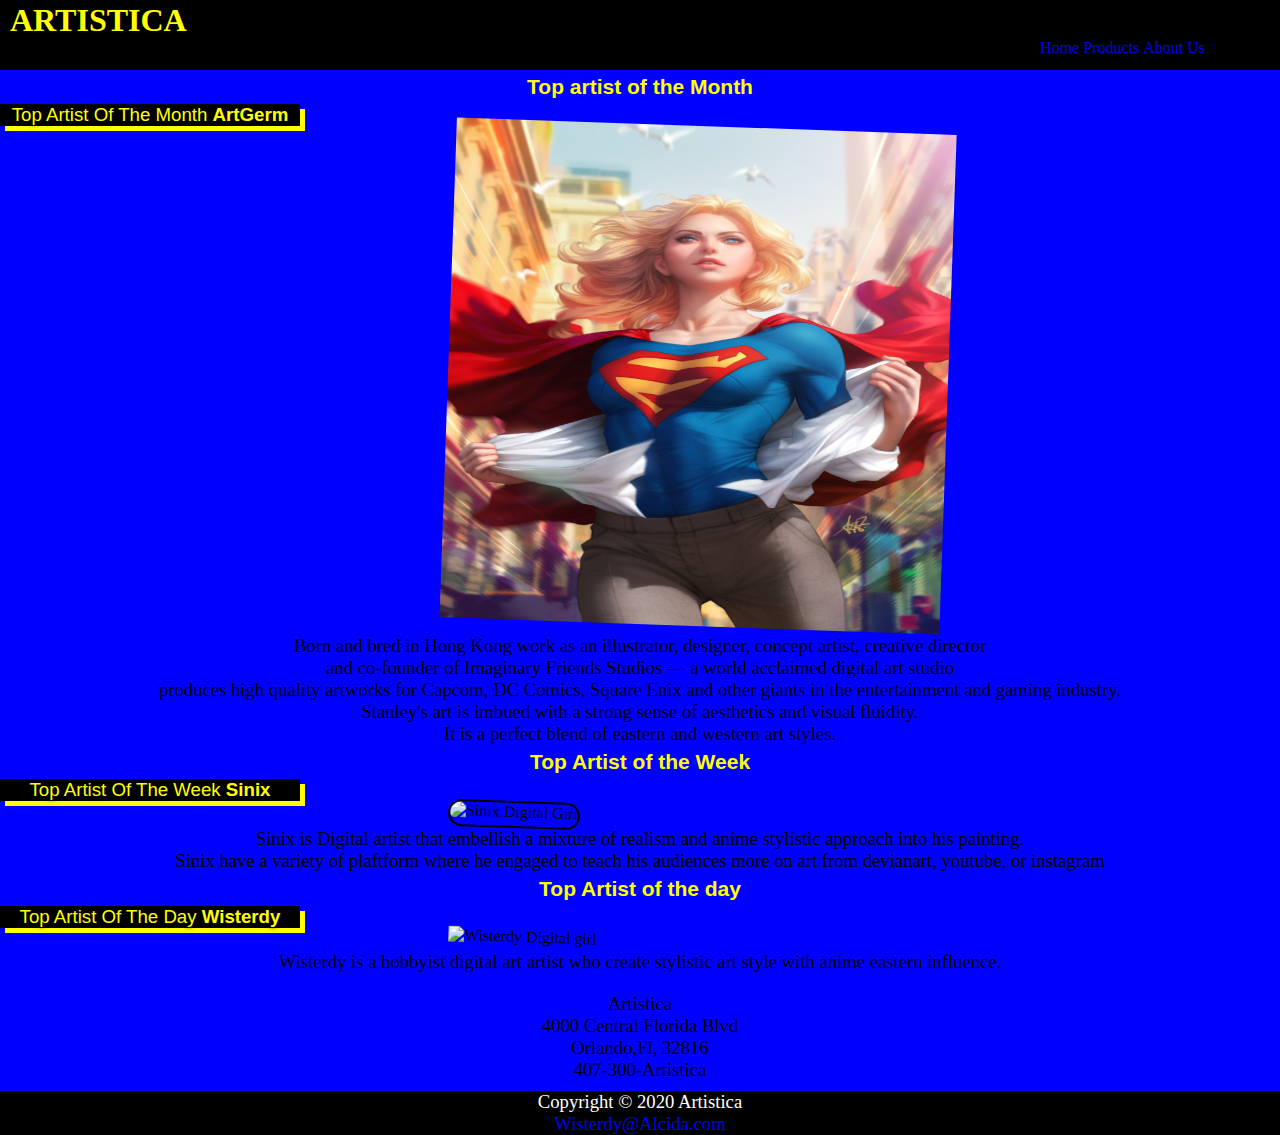
==== index.html @ 1a847579 "HTML/CSS MOCKUP2" ====
<!DOCTYPE html>
<html lang="en">
<head> 
<meta charset="utf-8" />
<link rel="stylesheet"  type="text/css"   href="CSS/artists.css">
<meta name="viewport" content="width=device-width,intial-scale=1.0">
<title>Artistica</title>
<link rel="icon" href="../Images/brushIcon.ico" type="image/ico" >



</head>
<body>

<header class="main_header">

 <h1> ARTISTICA </h1>
  <nav>
	   <ul>
		    <li><a href="index.html">Home</a> </li> 
		    <li><a href="HTML/product.html">Products</a> </li> 
		    <li><a href="HTML/about.html">About Us </a> </li> 
      </ul>

  </nav>


</header>


<main class="The_body">

 
  <article id="MonthArtists">
    <h2> Top artist of the  Month </h2>
  	<p class="The_artist"> top artist of the month  <b>ArtGerm</b>  </p>

  </article>

   <!---add background cover for css to keep resolution-->
  
  <div id="MonthImage">
     <img src= "Images/Artgerm.png" alt="Artgerm SuperGirl"  height="500" width="500" class="imagecontainers">
  </div>

  <div class="ArtistInfo">
   
   
   <p>
    Born and bred in Hong Kong work as an illustrator, designer, concept artist, creative director<br>and co-founder of Imaginary Friends Studios — a world acclaimed digital art studio <br> produces high quality artworks for Capcom, DC Comics, Square Enix and other giants in the entertainment and gaming industry.<br>
    Stanley's art is imbued with a strong sense of aesthetics and visual fluidity.<br>
    It is a perfect blend of eastern and western art styles. 
   
    </p>

   


  </div>

  <!--- artist information // artist artpage websites to be added for each sections-->

	<article id="WeekArtists">
     <h2> Top Artist of the Week </h2>
 

  		<p class="The_artist"> top artist of the week <b>Sinix</b> </p>

 	 </article>

   <div id="WeekImage">
    <img src= "Images/Sinix.png" alt="Sinix Digital Girl"  height="500" width="500" class="imagecontainers">
  

   </div>

 <!-- section class contain all the artist informations -->
   <div class="ArtistInfo">

    <p>Sinix is Digital artist that embellish a mixture of realism and anime stylistic approach into his painting.</p>
    <p>Sinix have a variety of plaftform where he engaged to teach his audiences more on art from devianart, youtube, or instagram </p>

   </div>


 	<article id="DayArtists">
     <h2> Top Artist of the day</h2>
  		<p class="The_artist"> top artist of the day <b>Wisterdy</b> </p>

  	</article>

  <div id="DayImage">

    <img src="Images/Wisterdy.png" alt="Wisterdy Digital girl"  height="500" width="500" class="imagecontainers">
 
  </div>

  <div class="ArtistInfo">

   <p > Wisterdy is a hobbyist digital art artist who create stylistic art style with anime eastern influence.<p>

  </div>

 </main>

 
 <!---aside content to add -->
 <aside>


 </aside>


<div class="address">

    <p> Artistica </p>
    <p> 4000 Central Florida Blvd</p>
    <p>Orlando,Fl, 32816</p>
    <p> 407-300-Artistica </p>


 </div>

<footer>


<p> Copyright &copy; 2020 Artistica </p>

<p><a href= myname>  Wisterdy@Alcida.com</a> </p>
</footer>

</body>
</html>
---- CSS/artists.css ----
/* This was given error from the CSS Validator
:root
{

 --main-text-color:yellow;
}
*/
*
{
  margin:0px;
}

/*setting the var of one of the main color that will appear constantly throughout the page*/

/*wrapper class that will be set for the webpage later if we get to media query*/
#wrapper
{

}
body
{

  background-color: blue;
}

footer
{
  width: 100%;
  background-color: black;
  text-align: center;
  color:white;
}
header
{

  width: 100%;
  background-color: black;
  height:70px;
}

p
{
  font-size:14pt;
}

h1
{
  padding-top: 2px;
  color:yellow;
  padding-left: 10px;
}
h2
{
   color:yellow;
    text-align: center;
    padding-top: 5px;
    padding-bottom: 5px;

}
article
{
  position: static;
  color:yellow;
  font-size: 14px;
  font-family: Arial,"Times New Roman", san-serif;

}


a
{

  text-decoration: none;
}



a:hover
{
 background-color: yellow;
}
nav ul li
{
  display: inline;

}
nav
{
  float: right;
  padding-right:75px;

}

/* class use to center the text of various artist month, week, day*/
.The_artist
{
  text-align: center;
  /*background-color: black;*/
  width: 300px;
  text-transform: capitalize;
   box-shadow: 5px 5px; 
   background-color: black;

}
.The_artist
{
  text-shadow:  0 0 3px black, 0 0 6px black;
}

/* this class contain info about the artist*/
.artistInfo
{
  margin-top: 15px;
  margin-bottom: 5px;
}
.ArtistInfo p
{
  text-align: center;
}

/* address class contain the website locations*/
.address
{
  
  text-align: center;
  margin-top: 20px;
  margin-bottom: 10px;

   
}

/* This class is assigned to each image on the index so I can try to center them*/
.imagecontainers
{
  position: relative;
  left:35%;
  padding-bottom:5px;
  border-image: url("..//Images/borderimage.jpg");
  transform: rotate(2deg);
}

video
{
 position: relative;
 left: 30%;
}

#missionstatement
{
  text-align: center;
}

#ProductToBuy li
{
  list-style-type: square;
}

#WeekImage img
{
  border:2px solid black;
  border-radius: 25px;
}

#ProductMain_image
{
  background-image:url("..//Images/marc.jpg");
  background-repeat: no-repeat;
  height: 500px;

}
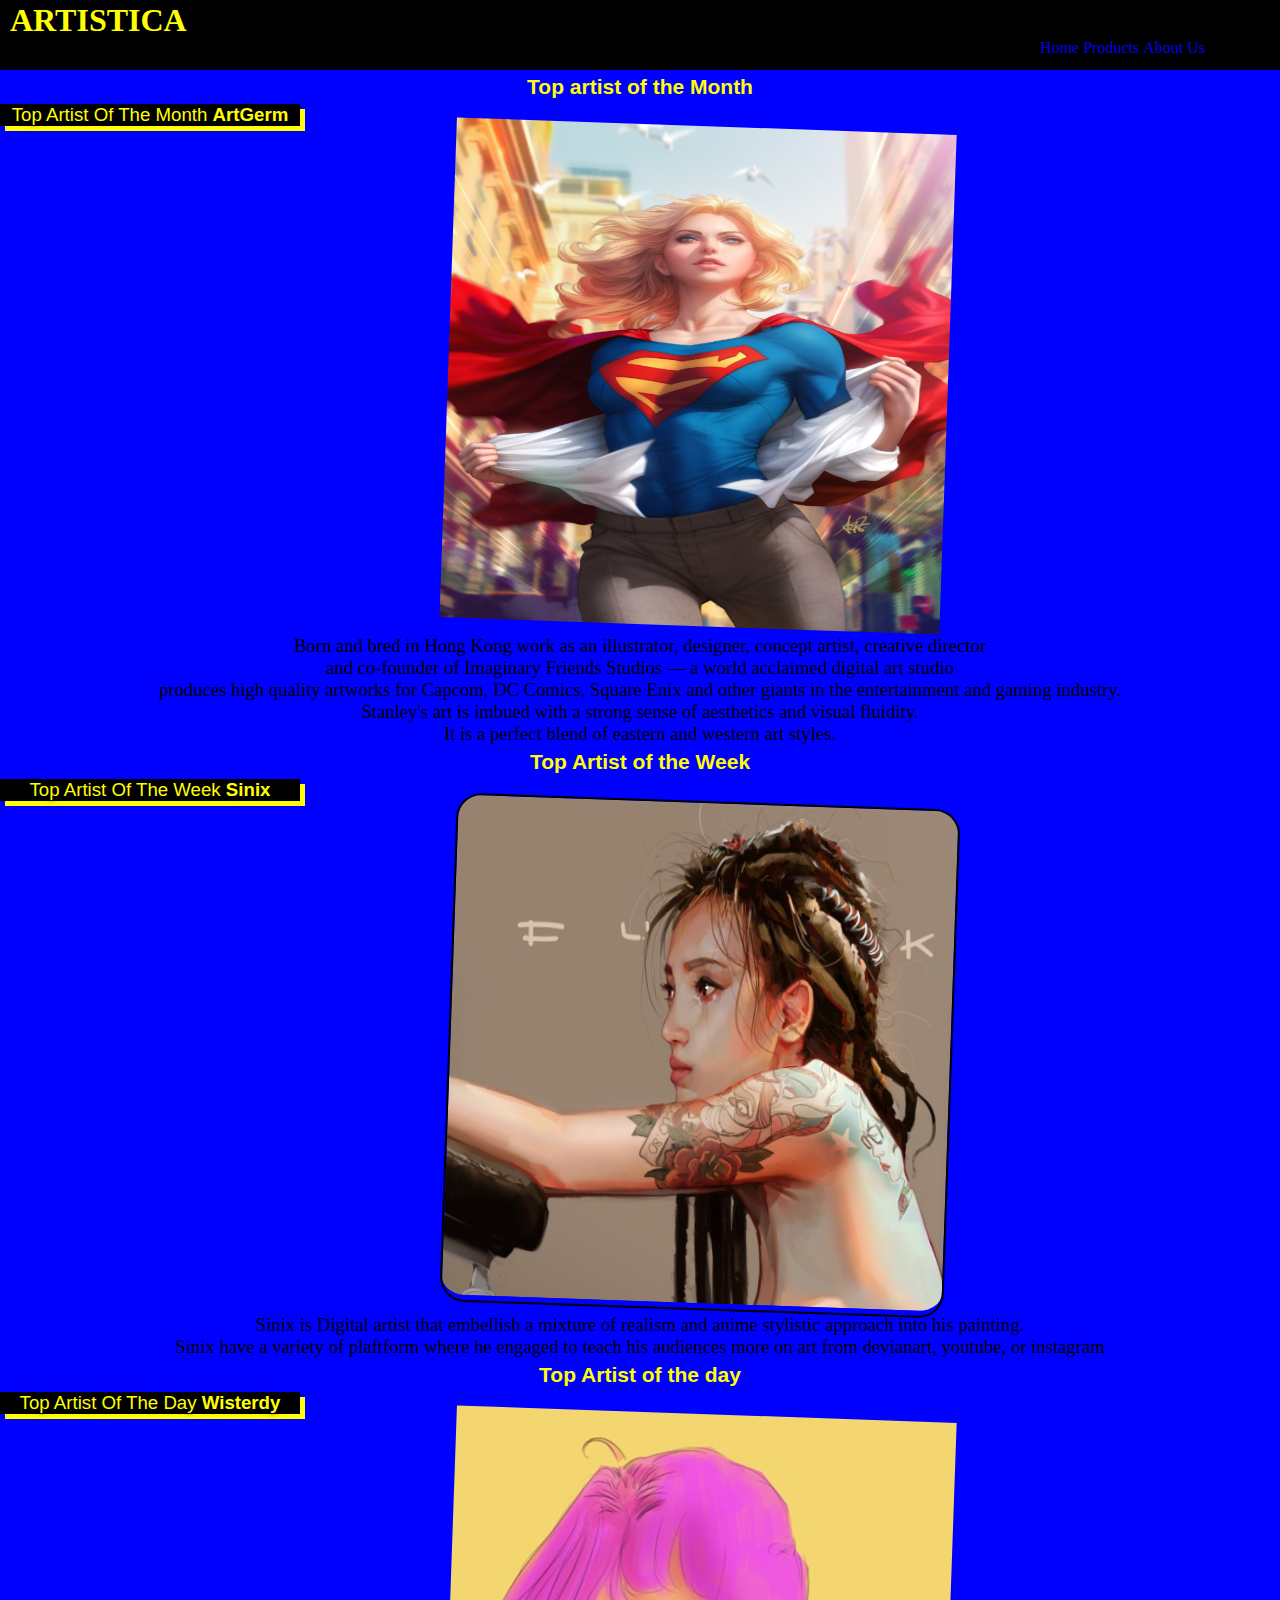
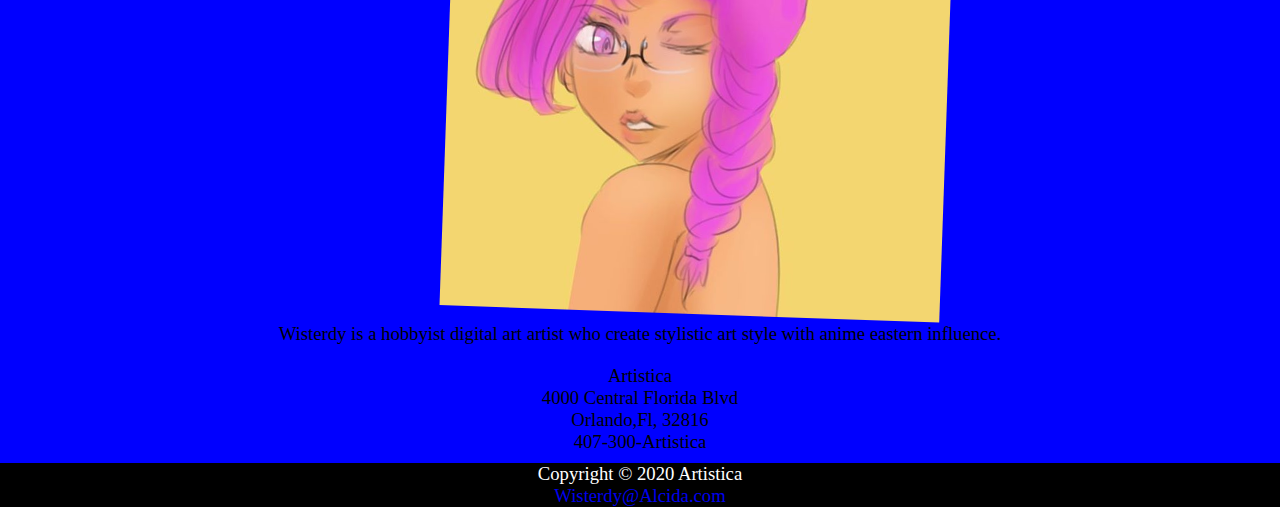
==== commit e96ab83f: "fix missing image." ====
--- a/index.html
+++ b/index.html
@@ -11,7 +11,7 @@
 
 </head>
 <body>
-
+<div class="wrapper">
 <header class="main_header">
 
  <h1> ARTISTICA </h1>
@@ -69,7 +69,7 @@
  	 </article>
 
    <div id="WeekImage">
-    <img src= "Images/Sinix.png" alt="Sinix Digital Girl"  height="500" width="500" class="imagecontainers">
+    <img src= "Images/Sinix.PNG" alt="Sinix Digital Girl"  height="500" width="500" class="imagecontainers">
   
 
    </div>
@@ -91,7 +91,7 @@
 
   <div id="DayImage">
 
-    <img src="Images/Wisterdy.png" alt="Wisterdy Digital girl"  height="500" width="500" class="imagecontainers">
+    <img src="Images/Wisterdy.PNG" alt="Wisterdy Digital girl"  height="500" width="500" class="imagecontainers">
  
   </div>
 
@@ -103,12 +103,6 @@
 
  </main>
 
- 
- <!---aside content to add -->
- <aside>
-
-
- </aside>
 
 
 <div class="address">
@@ -118,10 +112,8 @@
     <p>Orlando,Fl, 32816</p>
     <p> 407-300-Artistica </p>
 
-
  </div>
-
-<footer>
+<footer style="position:relative;">
 
 
 <p> Copyright &copy; 2020 Artistica </p>
@@ -129,5 +121,8 @@
 <p><a href= myname>  Wisterdy@Alcida.com</a> </p>
 </footer>
 
+
+</div>
+
 </body>
 </html>
--- a/CSS/artists.css
+++ b/CSS/artists.css
@@ -14,9 +14,10 @@
 /*setting the var of one of the main color that will appear constantly throughout the page*/
 
 /*wrapper class that will be set for the webpage later if we get to media query*/
-#wrapper
+.wrapper
 {
-
+ height: auto;
+ width: auto;
 }
 body
 {
@@ -26,6 +27,8 @@
 
 footer
 {
+  position: absolute;
+  top:100% !important;
   width: 100%;
   background-color: black;
   text-align: center;
